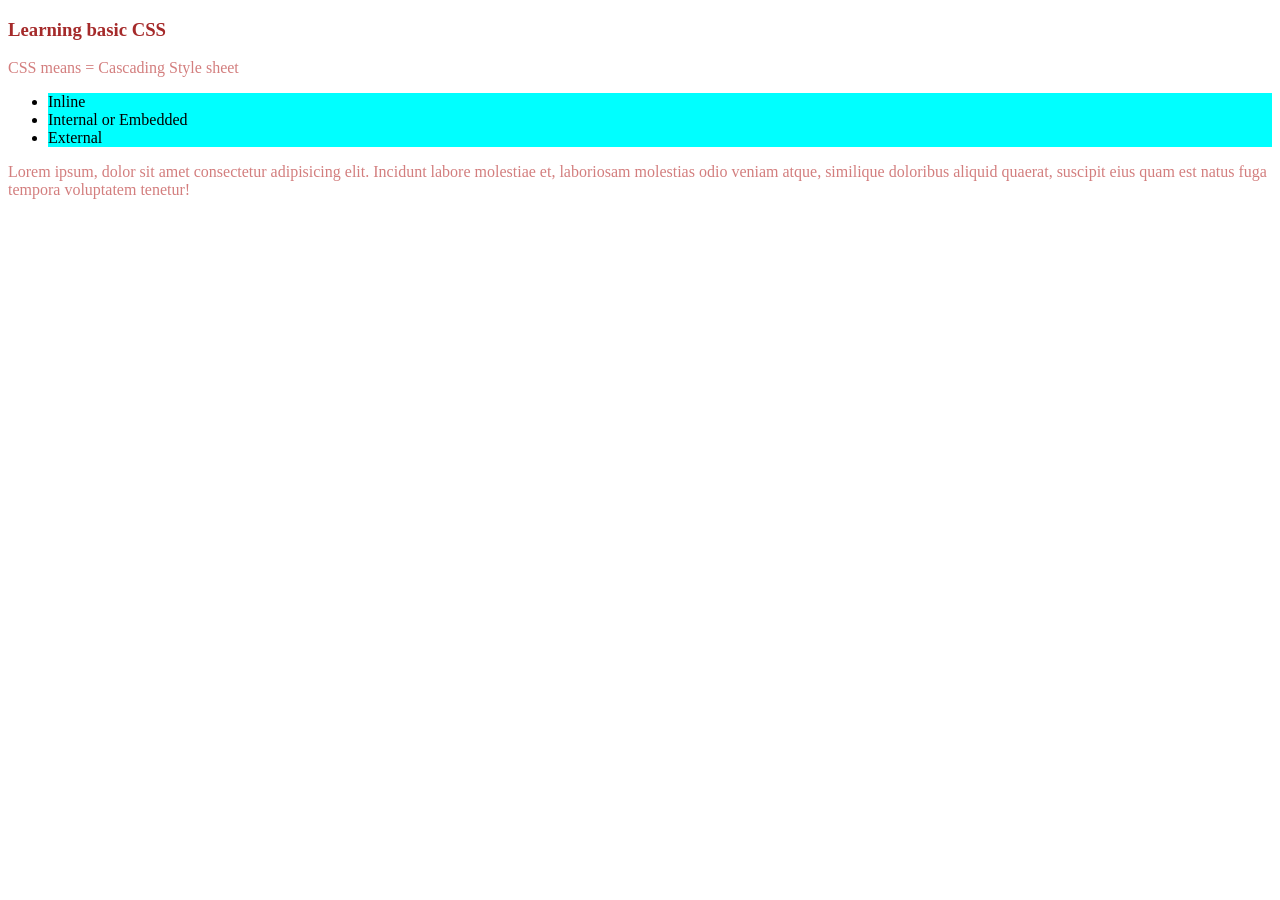
==== first.html @ bd11024a "fixed lol" ====
<!DOCTYPE html>
<html lang="en">
<head>
    <meta charset="UTF-8">
    <meta name="viewport" content="width=device-width, initial-scale=1.0">
    <title>first commit to git</title>
    <style>p{
            color: hsl(0, 49%, 66%);
            }
            li{
                background-color: rgb(0, 255, 255); /* Embedded or Internal CSS*/
            }

    </style>
</head>
<body>
    <h3 style="color: brown;">Learning basic CSS</h3> <!--Inline css-->
    <p>CSS means = Cascading Style sheet</p>
    <ul>
        <li>Inline</li>
        <li>Internal or Embedded</li>
        <li>External</li>
    </ul>
    <p>Lorem ipsum, dolor sit amet consectetur adipisicing elit. Incidunt labore molestiae et, laboriosam molestias odio veniam atque, similique doloribus aliquid quaerat, suscipit eius quam est natus fuga tempora voluptatem tenetur!</p>
    
</body>
</html>
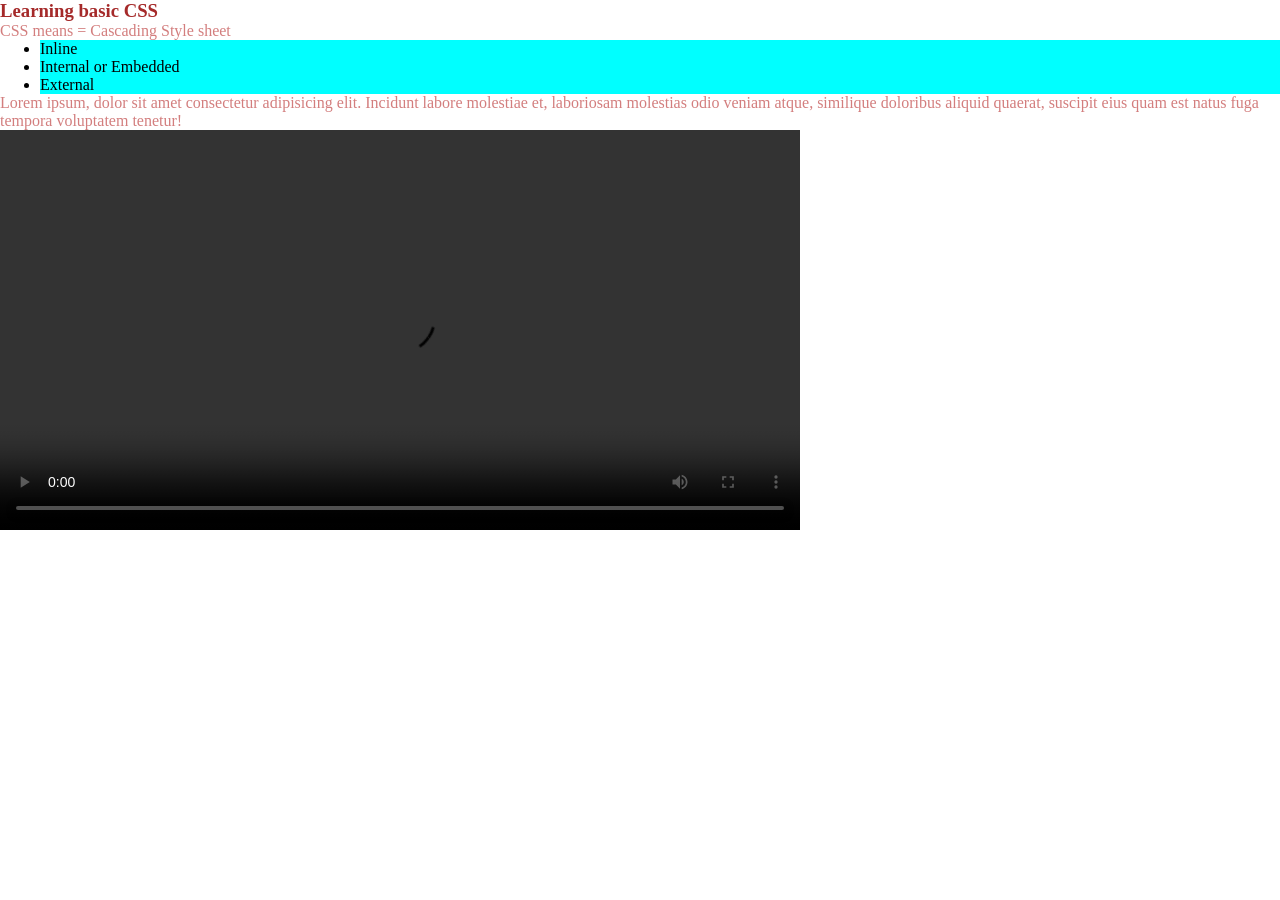
==== commit 021780bc: "web" ====
--- a/first.html
+++ b/first.html
@@ -12,6 +12,7 @@
             }
 
     </style>
+    <link rel="stylesheet" href="first.css">
 </head>
 <body>
     <h3 style="color: brown;">Learning basic CSS</h3> <!--Inline css-->
@@ -23,5 +24,7 @@
     </ul>
     <p>Lorem ipsum, dolor sit amet consectetur adipisicing elit. Incidunt labore molestiae et, laboriosam molestias odio veniam atque, similique doloribus aliquid quaerat, suscipit eius quam est natus fuga tempora voluptatem tenetur!</p>
     
+<video src="images/bird.mp4" id="bird" controls ></video>
+    
 </body>
 </html>
--- a/first.css
+++ b/first.css
@@ -0,0 +1,6 @@
+*{
+    margin: 0px;
+}
+#bird{
+    width: 800px;
+}
